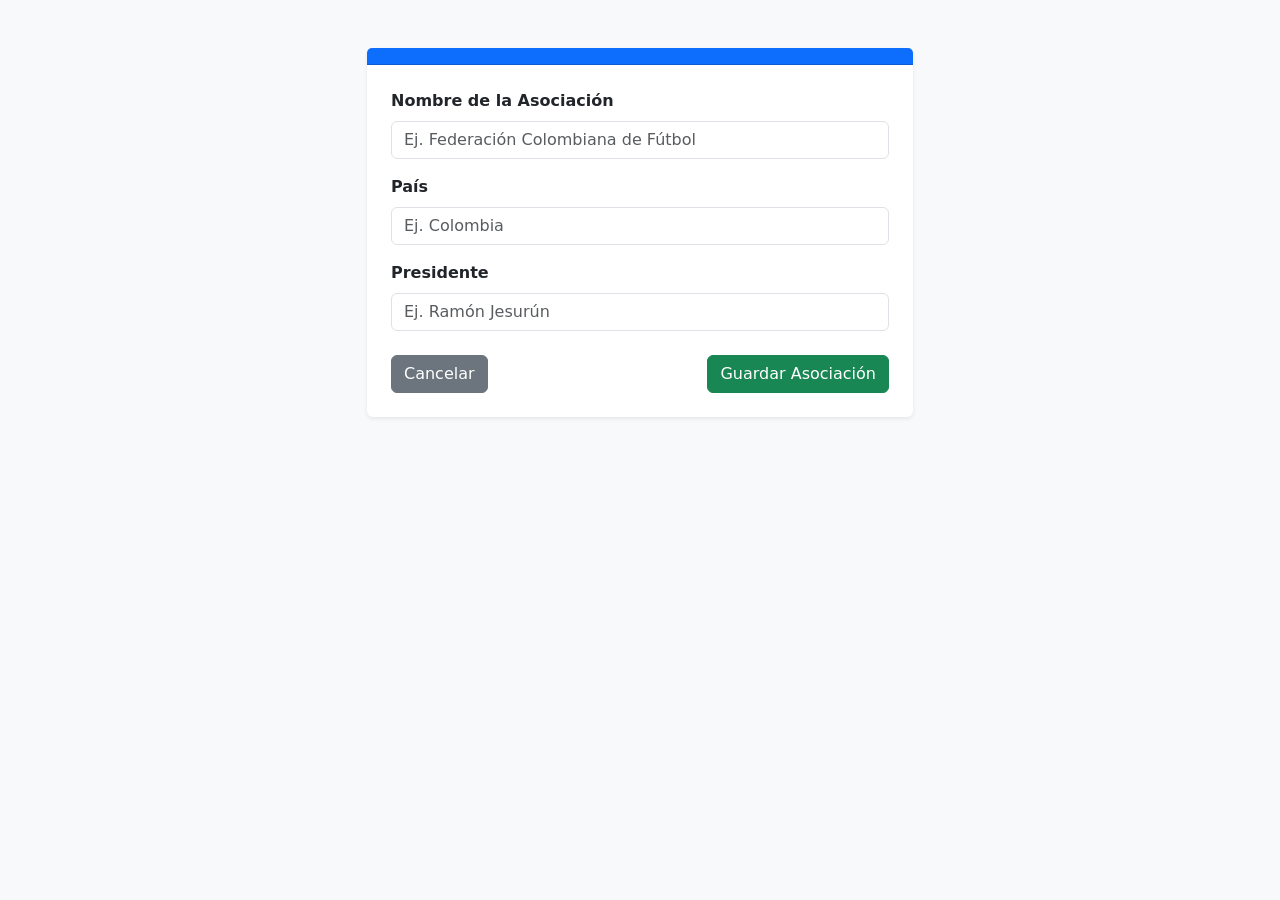
==== src/main/resources/templates/asociacion/formulario.html @ e659d84d "Entrega: Campeonato de Futbol con Spring Boot, MongoDB Atlas, MVC y API REST" ====
<!DOCTYPE html>
<html xmlns:th="http://www.thymeleaf.org">
<head>
	<link rel="stylesheet" th:href="@{/css/futbol_theme.css}">
    <meta charset="UTF-8">
    <title th:text="${titulo}"></title>
    <link href="https://cdn.jsdelivr.net/npm/bootstrap@5.3.0/dist/css/bootstrap.min.css" rel="stylesheet">
</head>
<body class="bg-light">
<div class="container py-5">
    <div class="row justify-content-center">
        <div class="col-md-6">
            <div class="card shadow-sm border-0">
                <div class="card-header bg-primary text-white">
                    <h5 class="mb-0" th:text="${titulo}"></h5>
                </div>
                <div class="card-body p-4">
                    <form th:action="@{/asociaciones/guardar}" th:object="${asociacion}" method="post">
                        <input type="hidden" th:field="*{id}" />

                        <div class="mb-3">
                            <label class="form-label fw-semibold">Nombre de la Asociación</label>
                            <input type="text" class="form-control" th:field="*{nombre}" required placeholder="Ej. Federación Colombiana de Fútbol" />
                        </div>
                        <div class="mb-3">
                            <label class="form-label fw-semibold">País</label>
                            <input type="text" class="form-control" th:field="*{pais}" required placeholder="Ej. Colombia" />
                        </div>
                        <div class="mb-3">
                            <label class="form-label fw-semibold">Presidente</label>
                            <input type="text" class="form-control" th:field="*{presidente}" required placeholder="Ej. Ramón Jesurún" />
                        </div>

                        <div class="d-flex justify-content-between mt-4">
                            <a th:href="@{/asociaciones/listar}" class="btn btn-secondary">Cancelar</a>
                            <button type="submit" class="btn btn-success">Guardar Asociación</button>
                        </div>
                    </form>
                </div>
            </div>
        </div>
    </div>
</div>
</body>
</html>
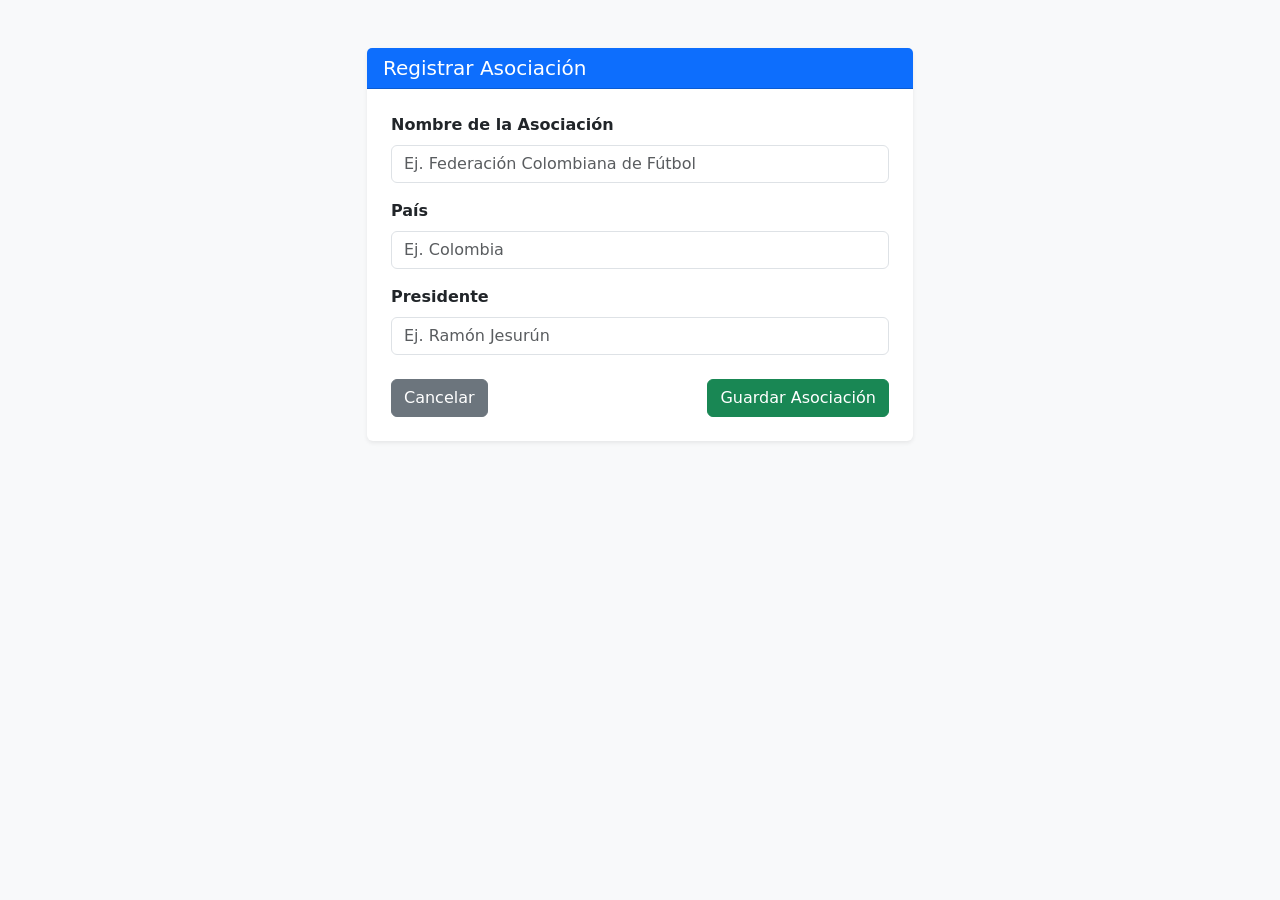
==== commit 55ad6257: "Version Cliente-Servidor JPA con H2 y Thymeleaf" ====
--- a/src/main/resources/templates/asociacion/formulario.html
+++ b/src/main/resources/templates/asociacion/formulario.html
@@ -1,10 +1,10 @@
 <!DOCTYPE html>
 <html xmlns:th="http://www.thymeleaf.org">
 <head>
-	<link rel="stylesheet" th:href="@{/css/futbol_theme.css}">
     <meta charset="UTF-8">
     <title th:text="${titulo}"></title>
     <link href="https://cdn.jsdelivr.net/npm/bootstrap@5.3.0/dist/css/bootstrap.min.css" rel="stylesheet">
+    <link rel="stylesheet" th:href="@{/css/futbol_theme.css}">
 </head>
 <body class="bg-light">
 <div class="container py-5">
@@ -12,7 +12,7 @@
         <div class="col-md-6">
             <div class="card shadow-sm border-0">
                 <div class="card-header bg-primary text-white">
-                    <h5 class="mb-0" th:text="${titulo}"></h5>
+                    <h5 class="mb-0" th:text="${titulo}">Registrar Asociación</h5>
                 </div>
                 <div class="card-body p-4">
                     <form th:action="@{/asociaciones/guardar}" th:object="${asociacion}" method="post">
@@ -32,7 +32,7 @@
                         </div>
 
                         <div class="d-flex justify-content-between mt-4">
-                            <a th:href="@{/asociaciones/listar}" class="btn btn-secondary">Cancelar</a>
+                            <a th:href="@{/asociaciones}" class="btn btn-secondary">Cancelar</a>
                             <button type="submit" class="btn btn-success">Guardar Asociación</button>
                         </div>
                     </form>
